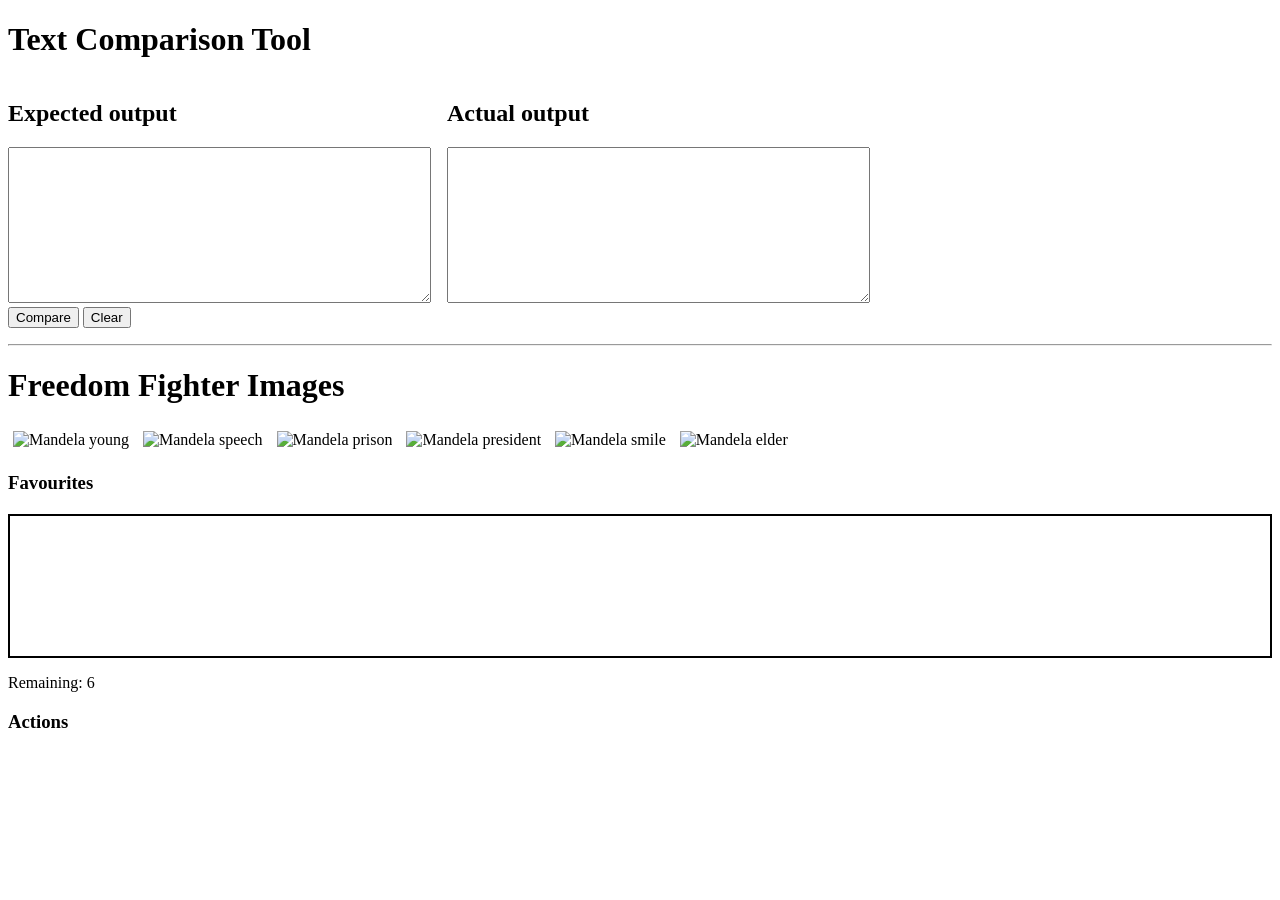
==== index.html @ 43f86a86 "first commit" ====
<!DOCTYPE html>
<html>
<head>
    <title>Graded Lab 4</title>
    <link rel="stylesheet" href="style.css">
</head>

<body>

    <!-- = Question 1 = -->
    <h1>Text Comparison Tool</h1>

    <div class="column">
        <h2>Expected output</h2>
        <textarea id="expected" rows="10" cols="50"></textarea>
    </div>

    <div class="column">
        <h2>Actual output</h2>
        <textarea id="actual" rows="10" cols="50"></textarea>
    </div>

    <div id="compare-area">
        <button id="compare-btn">Compare</button>
        <button id="clear-btn">Clear</button>
    </div>

    <ul id="result"></ul>

    <hr>

    <!-- = Question 2 = -->
    <h1>Freedom Fighter Images</h1>

    <div class="pics">
        <img src="img1.jpg" alt="Mandela young">
        <img src="img2.jpg" alt="Mandela speech">
        <img src="img3.jpg" alt="Mandela prison">
        <img src="img4.jpg" alt="Mandela president">
        <img src="img5.jpg" alt="Mandela smile">
        <img src="img6.jpg" alt="Mandela elder">
    </div>

    <h3>Favourites</h3>
    <div id="favourites"></div>

    <p id="counter">Remaining: 6</p>

    <h3>Actions</h3>
    <ul id="actions"></ul>

    
    <script src="compare.js"></script>
    <script src="freedom_fighter.js"></script>

</body>
</html>
---- style.css ----
.column {
    float: left;
    margin-right: 1em;
}

#compare-area {
    clear: left;
    margin-top: 20px;
}

.nochange {
    background-color: #ccffcc;
}

.change {
    background-color: #e5b7b7;
    font-weight: bold;
}

img {
    width: 100px;
    height: 100px;
    margin: 5px;
    cursor: pointer;
}

#favourites {
    margin-top: 20px;
    border: 2px solid black;
    padding: 10px;
    min-height: 120px;
}
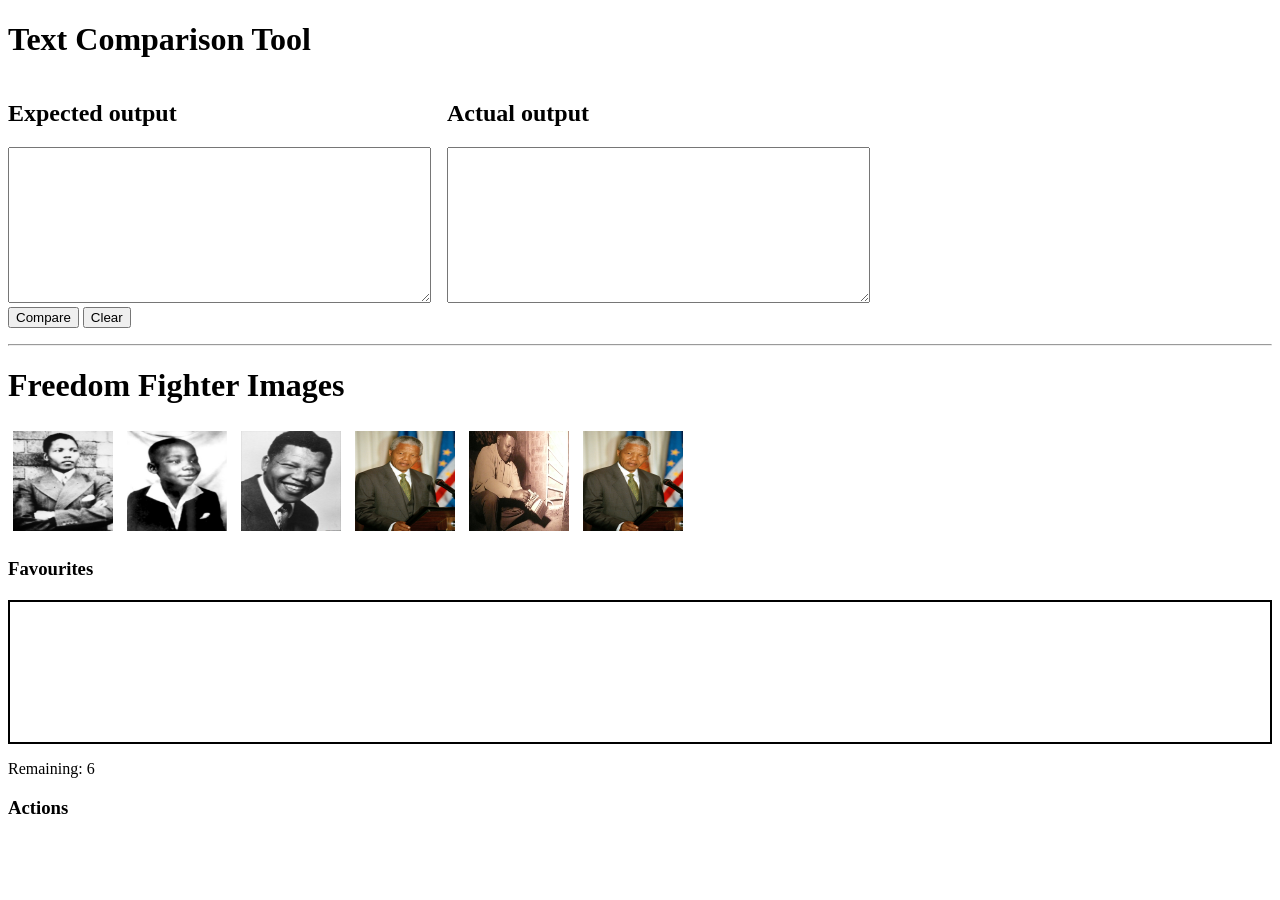
==== commit 8c1000a5: "Updated something" ====
--- a/index.html
+++ b/index.html
@@ -33,12 +33,12 @@
     <h1>Freedom Fighter Images</h1>
 
     <div class="pics">
-        <img src="img1.jpg" alt="Mandela young">
-        <img src="img2.jpg" alt="Mandela speech">
-        <img src="img3.jpg" alt="Mandela prison">
-        <img src="img4.jpg" alt="Mandela president">
-        <img src="img5.jpg" alt="Mandela smile">
-        <img src="img6.jpg" alt="Mandela elder">
+        <img src="mandel1.jpg" alt="Mandela young">
+        <img src="mandela2.jpg" alt="Mandela speech">
+        <img src="mandela3.jpg" alt="Mandela prison">
+        <img src="mandela4.webp" alt="Mandela president">
+        <img src="mandela5.jpg" alt="Mandela smile">
+        <img src="mandela6.jpg" alt="Mandela elder">
     </div>
 
     <h3>Favourites</h3>
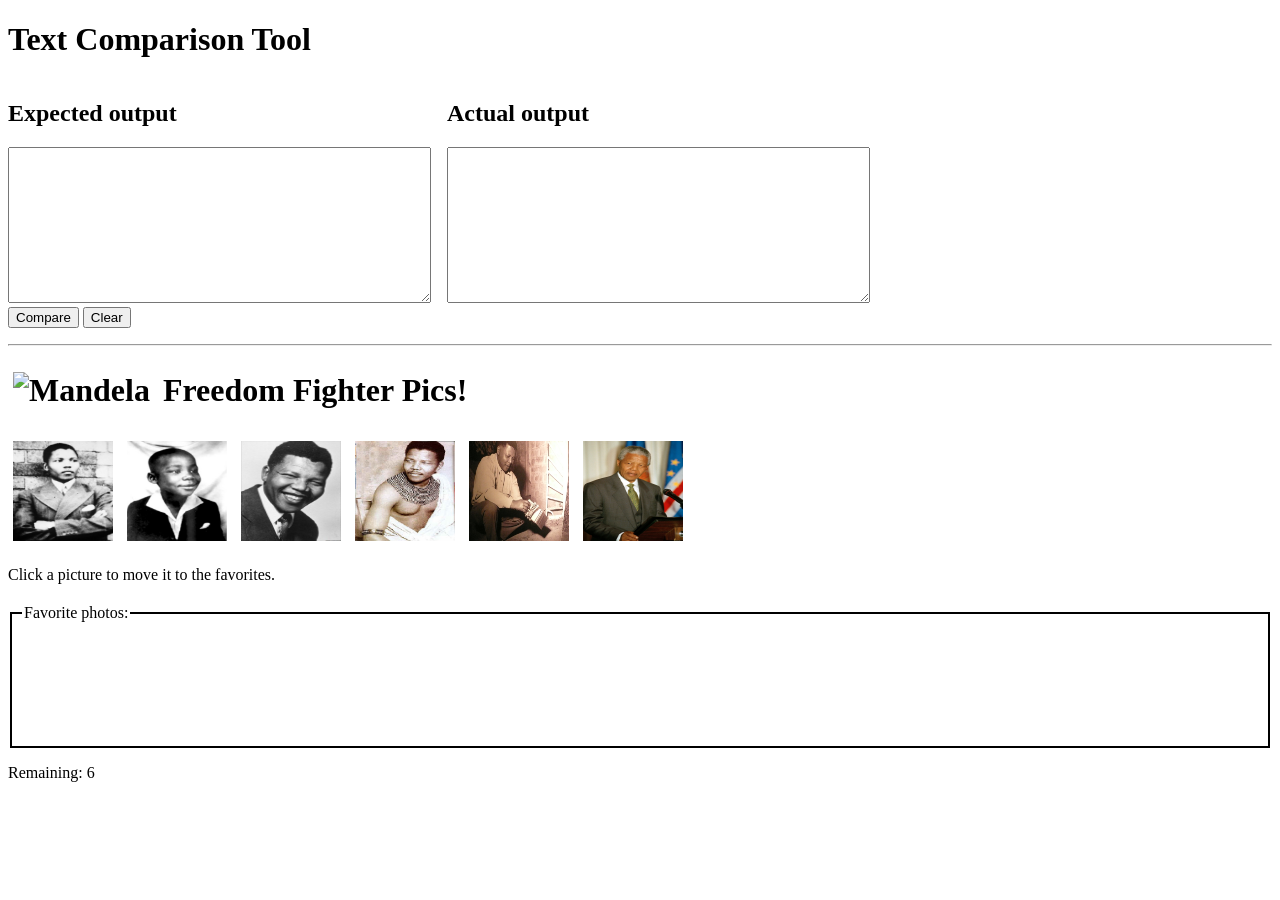
==== commit 26607bc2: "Final sub" ====
--- a/index.html
+++ b/index.html
@@ -30,24 +30,22 @@
     <hr>
 
     <!-- = Question 2 = -->
-    <h1>Freedom Fighter Images</h1>
-
-    <div class="pics">
-        <img src="mandel1.jpg" alt="Mandela young">
-        <img src="mandela2.jpg" alt="Mandela speech">
-        <img src="mandela3.jpg" alt="Mandela prison">
-        <img src="mandela4.webp" alt="Mandela president">
-        <img src="mandela5.jpg" alt="Mandela smile">
-        <img src="mandela6.jpg" alt="Mandela elder">
-    </div>
-
-    <h3>Favourites</h3>
-    <div id="favourites"></div>
-
-    <p id="counter">Remaining: 6</p>
-
-    <h3>Actions</h3>
-    <ul id="actions"></ul>
+    <h1>
+  <img class="mandela" src="mandela_head.jpg" alt="Mandela" /> Freedom Fighter Pics!
+</h1>
+<div id="pics">
+  <img class="mandela" src="mandel1.jpg" alt="Mandela" />
+  <img class="mandela" src="mandela2.jpg" alt="Mandela" />
+  <img class="mandela" src="mandela3.jpg" alt="Mandela" />
+  <img class="mandela" src="mandela4.jpg" alt="Mandela" />
+  <img class="mandela" src="mandela5.jpg" alt="Mandela" />
+  <img class="mandela" src="mandela6.jpg" alt="Mandela" />
+</div>
+<p>Click a picture to move it to the favorites. </p>
+<fieldset id="favorites" class="mandela">
+  <legend>Favorite photos:</legend>
+</fieldset>
+<ul id="actions"></ul>
 
     
     <script src="compare.js"></script>
--- a/style.css
+++ b/style.css
@@ -1,3 +1,4 @@
+
 .column {
     float: left;
     margin-right: 1em;
@@ -24,7 +25,7 @@
     cursor: pointer;
 }
 
-#favourites {
+#favourites, #favorites {
     margin-top: 20px;
     border: 2px solid black;
     padding: 10px;
